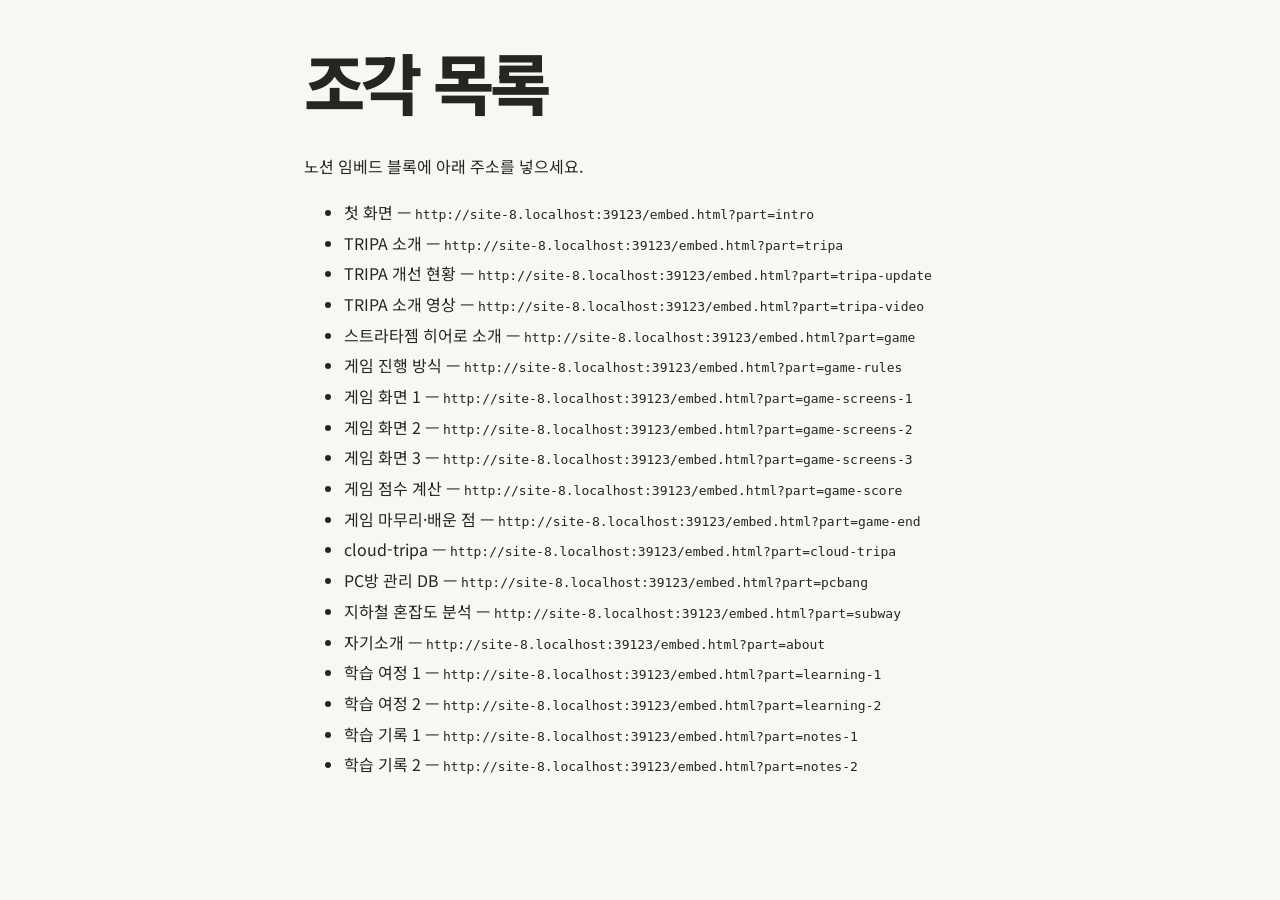
==== embed.html @ 51c3cb7c "노션 임베드용 포트폴리오 사본 Co-Authored-By: Claude Opus 5.5 <noreply@anthropic.com>" ====
<!doctype html>
<html lang="ko">
<head>
<meta charset="utf-8">
<meta name="viewport" content="width=device-width, initial-scale=1">
<meta name="robots" content="noindex">
<title>이수한 포트폴리오 · 조각 보기</title>
<link rel="stylesheet" href="style.css">
<style>
  body.embed { min-height: 0; }
  body.embed main > section.section,
  body.embed main > section.hero { padding-top: 28px; padding-bottom: 28px; }
  body.embed .about-section,
  body.embed .notes-section { padding: 28px 0; }
  body.embed .video-section { margin: 0; }
  body.embed .game-guide { margin: 0; padding: 0; border: 0; }
  body.embed .game-screens { margin-top: 0; padding-top: 0; }
  body.embed .embed-wrap { padding-top: 28px; padding-bottom: 28px; }
  .embed-more { display: block; max-width: 1200px; margin: 0 auto; padding: 0 36px 24px; text-align: right; font-size: 13px; color: inherit; opacity: .7; }
  .embed-error { padding: 40px 24px; font-family: sans-serif; }
  .embed-list { max-width: 720px; margin: 40px auto; padding: 0 24px; font-family: 'Noto Sans KR', sans-serif; line-height: 1.9; }
  .embed-list code { font-size: 13px; }
</style>
</head>
<body class="embed">
<main id="main"></main>
<script>
(() => {
  // 원본(공개) 사이트 주소. 조각 안의 '#' 링크는 이 주소의 해당 위치를 새 창으로 연다.
  const FULL_SITE = 'https://suhan-dev-notebook.llsshh1510.chatgpt.site/';

  // 조각 정의: 각 항목은 [선택자, 시작 순번, 끝 순번(포함)] 목록. 순번을 비우면 일치하는 것 전부.
  const PARTS = {
    'intro':          { label: '첫 화면', pick: [['section.hero']] },
    'tripa':          { label: 'TRIPA 소개', pick: [['#projects > .section-heading'], ['article.featured']] },
    'tripa-update':   { label: 'TRIPA 개선 현황', pick: [['#tripa-update']] },
    'tripa-video':    { label: 'TRIPA 소개 영상', pick: [['#tripa-video']] },
    'game':           { label: '스트라타젬 히어로 소개', pick: [['.project-card', 0, 0]] },
    'game-rules':     { label: '게임 진행 방식', pick: [['#game-guide > .section-heading'], ['#game-guide > .game-guide-grid:not(.game-ending)']] },
    'game-screens-1': { label: '게임 화면 1', pick: [['.game-screens > .section-heading'], ['.game-screen-list > .game-screen', 0, 1]] },
    'game-screens-2': { label: '게임 화면 2', pick: [['.game-screen-list > .game-screen', 2, 3]] },
    'game-screens-3': { label: '게임 화면 3', pick: [['.game-screen-list > .game-screen', 4, 4]] },
    'game-score':     { label: '게임 점수 계산', pick: [['#game-guide > .game-scoring']] },
    'game-end':       { label: '게임 마무리·배운 점', pick: [['#game-guide > .game-ending'], ['#game-guide > .game-source-note']] },
    'cloud-tripa':    { label: 'cloud-tripa', pick: [['#cloud-tripa']] },
    'pcbang':         { label: 'PC방 관리 DB', pick: [['.project-card', 1, 1]] },
    'subway':         { label: '지하철 혼잡도 분석', pick: [['article.data-project']] },
    'about':          { label: '자기소개', pick: [['#about']] },
    'learning-1':     { label: '학습 여정 1', pick: [['#learning > .section-heading'], ['#learning .timeline > article', 0, 2]] },
    'learning-2':     { label: '학습 여정 2', pick: [['#learning .timeline > article', 3, 99]] },
    'notes-1':        { label: '학습 기록 1', pick: [['#notes .section-heading'], ['#notes .notes-grid > *', 0, 'half']] },
    'notes-2':        { label: '학습 기록 2', pick: [['#notes .notes-grid > *', 'half+1', 99], ['#notes .notes-hint']] },
  };

  const main = document.getElementById('main');
  const part = new URLSearchParams(location.search).get('part');

  if (!part || !PARTS[part]) {
    const base = location.href.split('?')[0];
    main.innerHTML = '<div class="embed-list"><h1>조각 목록</h1><p>노션 임베드 블록에 아래 주소를 넣으세요.</p><ul>' +
      Object.entries(PARTS).map(([k, v]) => `<li><a href="?part=${k}">${v.label}</a> — <code>${base}?part=${k}</code></li>`).join('') +
      '</ul></div>';
    return;
  }

  const resolve = (v, total) => {
    if (v === undefined) return undefined;
    if (v === 'half') return Math.ceil(total / 2) - 1;
    if (v === 'half+1') return Math.ceil(total / 2);
    return v;
  };

  fetch('index.html').then(r => r.text()).then(html => {
    const doc = new DOMParser().parseFromString(html, 'text/html');
    const src = doc.querySelector('main');
    const keep = new Set();
    for (const [sel, from, to] of PARTS[part].pick) {
      const all = [...src.querySelectorAll(sel)];
      const a = resolve(from, all.length) ?? 0;
      const b = resolve(to, all.length) ?? all.length - 1;
      all.slice(a, b + 1).forEach(el => keep.add(el));
    }
    if (!keep.size) throw new Error('조각을 찾지 못했습니다.');

    // 남길 요소, 그 조상, 그 자손만 두고 나머지는 지운다. 조상의 클래스가 남아 원본 스타일이 그대로 적용된다.
    const isKept = el => [...keep].some(k => k === el || k.contains(el) || el.contains(k));
    const prune = el => {
      for (const child of [...el.children]) {
        if (!isKept(child)) child.remove();
        else if (![...keep].some(k => k === child || k.contains(child))) prune(child);
      }
    };
    prune(src);

    main.innerHTML = src.innerHTML;
    // 원본 섹션 위아래 여백이 큰 경우를 대비해 조상 섹션 여백만 줄인다(.embed CSS).
    main.querySelectorAll('a[href^="#"]').forEach(a => {
      a.href = FULL_SITE + a.getAttribute('href');
      a.target = '_blank';
      a.rel = 'noopener';
    });
    main.querySelectorAll('a[href]:not([href^="http"])').forEach(a => { a.target = '_blank'; });

    const more = document.createElement('a');
    more.className = 'embed-more';
    more.href = FULL_SITE;
    more.target = '_blank';
    more.rel = 'noopener';
    more.textContent = '전체 포트폴리오 보기 ↗';
    document.body.appendChild(more);

    if (main.querySelector('#tripa-player')) {
      const s = document.createElement('script');
      s.src = 'video.js';
      document.body.appendChild(s);
    }
  }).catch(err => {
    main.innerHTML = `<p class="embed-error">불러오지 못했습니다: ${err.message}</p>`;
  });
})();
</script>
</body>
</html>
---- style.css ----
@import url('https://fonts.googleapis.com/css2?family=IBM+Plex+Mono:wght@400;500;600&family=Noto+Sans+KR:wght@400;500;600;700;800;900&display=swap');
:root{--paper:#f8f8f3;--ink:#242622;--muted:#676c64;--line:#dcded5;--accent:#555acb;--mono:'IBM Plex Mono',monospace}*{box-sizing:border-box}html{scroll-behavior:smooth;scroll-padding-top:85px}body{margin:0;background:var(--paper);color:var(--ink);font-family:'Noto Sans KR',sans-serif;word-break:keep-all}a{color:inherit;text-decoration:none}button,a,summary{-webkit-tap-highlight-color:transparent}a:focus-visible,summary:focus-visible{outline:3px solid var(--accent);outline-offset:6px}.wrap{max-width:1200px;margin:auto;padding-left:36px;padding-right:36px}header{height:88px;display:flex;align-items:center;justify-content:space-between;gap:28px;max-width:1360px;margin:auto;padding:0 48px;border-bottom:1px solid var(--line)}.brand{font-family:var(--mono);font-size:25px;font-weight:600;letter-spacing:-1.5px}.brand span{color:var(--accent)}nav{display:flex;gap:32px;font-size:13px;font-weight:500}nav a:hover,.text-link:hover{color:var(--accent)}.header-note{font:10px var(--mono);letter-spacing:1px;color:var(--muted)}.hero{display:grid;grid-template-columns:1fr 1fr;gap:40px;align-items:center;padding-top:84px;padding-bottom:86px}.eyebrow{font:11px var(--mono);letter-spacing:1.3px;color:var(--muted);margin:0 0 24px}.hero .eyebrow{font-family:inherit;letter-spacing:1px}.dot{display:inline-block;width:7px;height:7px;background:#849865;border-radius:50%;margin-right:9px;box-shadow:0 0 0 4px #84986515}h1{font-size:clamp(52px,5.2vw,72px);line-height:1.24;letter-spacing:-4px;margin:0 0 28px;font-weight:800}h1>span{color:var(--accent)}.intro{font-size:15px;line-height:1.95;color:var(--muted);margin-bottom:32px}.intro strong{color:var(--ink);font-weight:600}.button{display:inline-flex;gap:40px;align-items:center;padding:16px 23px;background:var(--ink);color:white;font-size:13px;border-radius:4px}.button:hover{background:var(--accent)}.text-link{font-size:12px}.hero .text-link{margin-left:24px}.hero-art{height:460px;position:relative;background-image:radial-gradient(#c9cbbd 1px,transparent 1px);background-size:19px 19px;padding:48px 15px}.art-label{font:9px var(--mono);letter-spacing:2px;position:absolute;top:15px;left:15px;color:var(--muted)}.code-window{background:#282b2e;color:#e4e5e3;border-radius:9px;transform:rotate(-3deg);box-shadow:0 20px 40px #282b2e17;position:relative;max-width:440px}.window-bar{height:42px;border-bottom:1px solid #ffffff13;display:flex;align-items:center;gap:6px;padding:0 17px}.window-bar i{width:7px;height:7px;background:#767b7e;border-radius:50%}.window-bar i:first-child{background:#b79a8e}.window-bar i:nth-child(2){background:#b9ad78}.window-bar i:nth-child(3){background:#8b9e85}.window-bar span{font:10px var(--mono);margin:auto;color:#adb2b5}.code-body{padding:20px 12px;font:12px/2.1 var(--mono);white-space:pre}.code-body em{font-style:normal;color:#747c81;margin-right:24px}.code-body b{color:#bbadf0;font-weight:400}.comment{color:#8a9892;font-size:10px}.green{color:#b6c99b}.yellow{color:#dfcc9b}.window-bottom{display:flex;justify-content:space-between;padding:11px 18px;border-top:1px solid #ffffff13;font:9px var(--mono);color:#a3aaa6}.sticky{position:absolute;right:0;bottom:8px;background:#e8ebbf;padding:24px;transform:rotate(5deg);width:238px;box-shadow:5px 8px 15px #282b2e10}.sticky>span:first-child{font-size:10px;color:#697047}.sticky strong{display:block;font:600 17px var(--mono);margin:13px 0}.sticky p{font-size:12px;line-height:1.8;color:#5b6243;margin:0}.hand-arrow{position:absolute;right:18px;bottom:13px;font-size:30px}.art-footer{position:absolute;bottom:-19px;left:20px;font:8px var(--mono);letter-spacing:1.6px;color:#81877b}.skill-strip{border-block:1px solid var(--line)}.skill-strip>.wrap{display:flex;align-items:center;justify-content:space-between;gap:12px;padding-top:24px;padding-bottom:24px}.skill-strip span{font-size:10px;color:var(--muted)}.skill-strip strong{font:500 13px var(--mono)}.skill-strip b{color:#bbbfb3;font-weight:400}.section{padding-top:90px;padding-bottom:90px}.section-heading{display:flex;justify-content:space-between;gap:25px;align-items:end;margin-bottom:38px}.section-heading .eyebrow{margin-bottom:15px}h2{font-size:30px;line-height:1.5;letter-spacing:-1.2px;margin:0;font-weight:700}.section-heading>p{font-size:12px;line-height:1.9;color:var(--muted);margin:0}.featured{display:grid;grid-template-columns:1.08fr 1fr;border:1px solid var(--line);border-radius:8px;overflow:hidden;background:#fff}.project-visual{position:relative;overflow:hidden}.travel{background:#e7eadd;min-height:360px}.visual-label{position:absolute;top:22px;left:24px;font:9px var(--mono);letter-spacing:1.4px;z-index:1;color:#5d6550}.route{height:100%;min-height:350px;position:relative;background:repeating-linear-gradient(0deg,transparent,transparent 39px,#a4ad9317 40px),repeating-linear-gradient(90deg,transparent,transparent 39px,#a4ad9317 40px)}.route svg{width:100%;position:absolute;bottom:42px}.route-card{position:absolute;left:26%;top:22%;background:#fbfcf5;border:1px solid #d4dac5;box-shadow:0 10px 25px #69714b12;width:215px;transform:rotate(-6deg);padding:22px}.route-card>span{font:8px var(--mono);letter-spacing:1px;color:#76815a}.route-card strong{display:block;font-size:25px;letter-spacing:-1px;margin:20px 0;line-height:1.5}.route-card>div{border-top:1px solid #d4dac5;padding-top:13px;font-size:10px;color:#687351}.route-card i{margin:0 14px}.route-start,.route-end{position:absolute;font-size:10px;color:#707954}.route-start{bottom:77px;left:7%}.route-end{right:6%;top:27%}.visual-footer{position:absolute;bottom:20px;left:24px;font-size:10px;color:#707461}.project-copy{padding:42px}.project-copy .eyebrow,.card-copy .eyebrow{font-size:9px;margin-bottom:15px}h3{font-size:22px;letter-spacing:-.8px;margin:0 0 17px}.project-copy>p:not(.eyebrow),.card-copy>p:not(.eyebrow){font-size:13px;color:var(--muted);line-height:1.95}.tags{display:flex;gap:7px;flex-wrap:wrap;margin:23px 0}.tags span{border:1px solid var(--line);padding:5px 9px;border-radius:3px;font-size:10px;color:#62695e}details{border-top:1px solid var(--line);margin-top:24px;font-size:12px}summary{cursor:pointer;list-style:none;padding:18px 0 0;display:flex;justify-content:space-between;gap:15px}summary::-webkit-details-marker{display:none}summary>span{color:var(--muted)}details[open] summary>span{transform:rotate(45deg)}.detail{font-size:12px;line-height:1.9;padding-top:5px;color:var(--muted)}.detail a{color:var(--accent);text-decoration:underline;text-underline-offset:4px}.detail .small{font-size:10px}.project-grid{display:grid;grid-template-columns:1fr 1fr;gap:24px;margin-top:24px}.project-card{border:1px solid var(--line);border-radius:8px;overflow:hidden;background:#fff}.project-card .project-visual{height:230px}.game{background:#292d35;color:#f1f2e3}.game .visual-label{color:#a5adad}.arrows{font:54px var(--mono);letter-spacing:15px;text-align:center;padding-top:66px;color:#dee9b4}.game-caption{font:11px var(--mono);letter-spacing:2px;text-align:center;margin-top:16px}.game-caption span{color:#9ca490;font-size:8px;margin-left:12px}.pixel-line{width:170px;height:4px;margin:24px auto;background:repeating-linear-gradient(90deg,#b9c58a 0,#b9c58a 15px,transparent 15px,transparent 20px)}.database{background:#e9e7f2}.database .visual-label{color:#747089}.db-art{display:flex;align-items:center;justify-content:center;padding-top:64px}.db-table{width:125px;background:#faf9ff;border:1px solid #c8c5dc;border-radius:4px;font:9px var(--mono);box-shadow:0 5px 15px #6c628410}.db-table b,.db-table span{display:block;padding:7px 10px;border-bottom:1px solid #e2dfec}.db-table b{background:#dad6eb;font-size:8px}.db-table i{float:right;color:#8e83ac;font-size:7px;font-style:normal}.db-connector{font:10px var(--mono);color:#9489b2}.card-copy{padding:32px}.project-footnote{display:flex;gap:30px;align-items:center;border-bottom:1px solid var(--line);padding:24px 0 0}.project-footnote span{font:9px var(--mono);color:var(--accent);white-space:nowrap}.project-footnote p{font-size:12px;line-height:1.8;color:var(--muted)}.about-section{background:#eceee6;padding:70px 0}.about-grid{display:grid;grid-template-columns:1fr 1.15fr;gap:80px}.about-grid h2{font-size:32px}.about-grid>div>p:not(.eyebrow){font-size:14px;line-height:2;color:#61685c;margin-top:0}.about-principles{display:flex;justify-content:space-between;gap:12px;margin-top:32px;border-top:1px solid #d1d6c9;padding-top:22px}.about-principles span{font:10px var(--mono);color:#90987e}.about-principles b{font:500 11px 'Noto Sans KR',sans-serif;color:#4b5342;margin-left:8px}.timeline article{display:grid;grid-template-columns:65px 1fr 145px;gap:30px;border-top:1px solid var(--line);padding:30px 18px}.timeline article:last-child{border-bottom:1px solid var(--line)}.step{font:13px var(--mono);padding-top:5px;color:#939887}.timeline h3{font:500 19px var(--mono);letter-spacing:-.5px;margin-bottom:11px}.timeline p{font-size:13px;color:var(--muted);line-height:1.9;max-width:690px;margin:0}.status{font-size:10px;color:#757b6a;justify-self:end;padding-top:5px}.current{background:#eff0e6}.current .status{color:#535d38}.asof{font-size:10px;color:#81866f;display:block;margin-top:12px}.timeline .dot{margin-left:9px;width:6px;height:6px}.notes-section{background:#efeff5;padding:72px 0}.notes-grid{display:grid;grid-template-columns:repeat(3,1fr);gap:20px}.note{background:#fafafd;border:1px solid #dddde8;padding:26px;transition:transform .2s,border-color .2s;border-radius:4px}a.note:hover{transform:translateY(-5px);border-color:#a8a6cc}.note>span{font:9px var(--mono);color:#7c7b93;display:block}.note>span>b{float:right;font-size:16px;font-weight:400}.note h3{font-size:20px;line-height:1.6;margin:27px 0 16px;font-weight:600}.note p{font-size:11px;color:#7b7a88;line-height:1.8;margin:0}.notes-hint{font-size:10px;color:#858594;margin-top:20px}footer{display:flex;align-items:center;justify-content:space-between;gap:20px;padding-top:40px!important;padding-bottom:40px!important}footer .brand{font-size:21px}footer p{font-size:10px;color:var(--muted)}footer>a{font-size:11px}footer>span{font:9px var(--mono);color:#909587}.skip{position:fixed;top:-100px;left:10px;padding:15px;background:white;z-index:100}.skip:focus{top:10px}@media(min-width:1500px){.hero{padding-top:105px;padding-bottom:110px}}@media(max-width:950px){header{padding:0 28px}.header-note{display:none}.hero{gap:20px;padding-top:60px}.code-body{font-size:10px}.code-body em{margin-right:12px}.comment{font-size:8px}.sticky{width:210px}.hero .text-link{display:block;margin:18px 0}.project-copy{padding:30px}.about-grid{gap:35px}.skill-strip>.wrap{flex-wrap:wrap;justify-content:center;gap:16px}.skill-strip span{width:100%;text-align:center}.timeline article{grid-template-columns:35px 1fr 110px;gap:15px}.note{padding:20px}}@media(max-width:650px){.wrap{padding-left:23px;padding-right:23px}header{height:72px;padding:0 23px;gap:15px}.brand{font-size:22px}nav{gap:18px;font-size:11px}.hero{grid-template-columns:1fr;padding-top:45px;padding-bottom:45px;gap:30px}h1{font-size:58px;letter-spacing:-3px}.intro{font-size:13px}.hero .text-link{display:inline-block;margin-left:16px}.hero-art{height:390px;margin:5px 0 10px;padding-top:40px}.code-window{max-width:90%}.code-body{font-size:10px;padding:14px 10px}.code-body em{margin-right:18px}.comment{font-size:8px}.sticky{width:190px;padding:20px;bottom:0}.sticky strong{font-size:14px}.sticky p{font-size:10px}.art-footer{font-size:7px}.section{padding-top:58px;padding-bottom:58px}.section-heading{display:block;margin-bottom:28px}.section-heading>p{margin-top:17px}h2{font-size:25px}.featured,.project-grid{grid-template-columns:1fr}.travel{min-height:300px}.route{min-height:310px}.route-card{width:190px;left:25%;top:20%}.route-card strong{font-size:22px}.route-end{right:4%}.project-copy,.card-copy{padding:27px}.project-grid{gap:20px;margin-top:20px}.project-card .project-visual{height:210px}.arrows{font-size:44px;padding-top:62px}.db-art{padding-top:58px}.db-table{width:110px}.project-footnote{display:block;padding-top:23px}.project-footnote p{font-size:11px}.about-grid{grid-template-columns:1fr;gap:25px}.about-section{padding:50px 0}.about-grid h2{font-size:27px}.about-grid>div>p:not(.eyebrow){font-size:13px}.about-principles{gap:5px}.about-principles b{font-size:10px;margin-left:3px}.timeline article{grid-template-columns:26px 1fr;gap:15px;padding:25px 8px}.timeline h3{font-size:17px}.timeline p{font-size:12px}.status{grid-column:2;justify-self:start;padding-top:0}.notes-section{padding:50px 0}.notes-section .text-link{display:inline-block;margin-top:20px}.notes-grid{grid-template-columns:1fr}.note{padding:25px}.note h3{margin-top:20px}.note h3 br{display:none}footer{flex-wrap:wrap}footer>span{width:100%;margin-top:8px}.skill-strip strong{font-size:11px}.skill-strip b{display:none}}@media(prefers-reduced-motion:reduce){html{scroll-behavior:auto}*{transition:none!important}}
.project-video-link{display:inline-block;color:var(--accent);font-size:12px;line-height:1.8;text-decoration:underline;text-underline-offset:4px}.detail h4{font-size:13px;color:var(--ink);margin:22px 0 8px}.detail ul{padding-left:18px}.detail li{margin-bottom:8px}.video-section{margin:24px 0 34px;background:#edeef1;border:1px solid var(--line);border-radius:8px;padding:30px}.video-heading{display:flex;justify-content:space-between;gap:20px;align-items:end;margin-bottom:20px}.video-heading .eyebrow{font-size:10px;margin-bottom:12px}.video-heading h3{font-size:20px;margin:0}.video-heading>span{font:11px var(--mono);color:var(--muted);white-space:nowrap}.video-section video{display:block;width:100%;aspect-ratio:16/9;background:#16191d;border-radius:5px}.video-controls{display:flex;align-items:center;gap:14px;flex-wrap:wrap;margin-top:18px;font-size:12px}.video-controls select{font:12px var(--mono);padding:10px 32px 10px 12px;border:1px solid #c5c8ce;background:white;border-radius:4px;max-width:100%}.video-controls a{margin-left:auto;color:var(--accent);text-decoration:underline;text-underline-offset:4px}#video-status,.video-description{font-size:11px;line-height:1.8;color:var(--muted);margin:12px 0 0}.data-project{display:grid;grid-template-columns:1fr 1fr;gap:30px;margin-top:24px;border:1px solid var(--line);border-radius:8px;background:white;padding:32px}.data-project .eyebrow{font-size:10px}.data-copy>p:not(.eyebrow){font-size:13px;line-height:1.95;color:var(--muted)}.data-project figure{margin:0;align-self:center}.data-project img{width:100%;height:auto;display:block;border:1px solid var(--line);border-radius:4px}.data-project figcaption{font-size:10px;color:var(--muted);line-height:1.9;margin-top:12px}.data-project figcaption a{color:var(--accent)}@media(max-width:650px){.video-section{padding:20px}.video-heading{display:block}.video-heading h3{font-size:18px;margin-bottom:10px}.video-controls a{margin:0;width:100%}.data-project{grid-template-columns:1fr;padding:24px;gap:22px}.data-project figure{grid-row:1}}

.game-guide{margin:52px 0;padding:36px 0;border-top:1px solid var(--line,#d9d7cf);border-bottom:1px solid var(--line,#d9d7cf);scroll-margin-top:90px}.game-guide h3{font-size:30px;line-height:1.4;margin:8px 0}.game-guide h4{font-size:19px;margin:0 0 18px}.game-guide p,.game-guide li{font-size:15px;line-height:1.9}.game-guide-grid{display:grid;grid-template-columns:1fr 1fr;gap:44px}.game-steps{padding-left:23px}.game-steps li{padding:0 0 12px 6px}.game-steps p{margin:5px 0}.game-ui-example{margin:0;background:#111;color:white;padding:24px;border-radius:12px}.game-ui-top{display:flex;justify-content:space-between;font-size:18px;line-height:1.4}.game-ui-top span:last-child{color:#f3e250;text-align:right}.game-ui-arrows{text-align:center;font:700 clamp(30px,5vw,48px) monospace;letter-spacing:8px;padding:44px 0}.game-ui-arrows span{color:#69d58b}.game-ui-time{text-align:center;color:#f3e250;font:22px monospace}.game-ui-bar{height:9px;background:#555;margin:14px 0}.game-ui-bar i{display:block;height:100%;width:64%;background:#f3e250}.game-ui-example figcaption{font-size:11px;color:#bbb;margin-top:18px}.game-ui-notes{padding-left:20px}.game-ui-notes li{margin:8px 0}.game-scoring{margin-top:32px}.score-table-wrap{overflow-x:auto}.score-table{border-collapse:collapse;width:100%;font-size:14px;line-height:1.8}.score-table th,.score-table td{text-align:left;vertical-align:top;padding:14px 16px;border-bottom:1px solid #d9d7cf}.score-table thead{background:#e9eade}.score-table tbody th{white-space:nowrap}.score-table small{color:#666}.score-example{background:#f0f1e7;border-left:3px solid #687444;padding:22px 24px;margin:24px 0}.score-example p:last-child{margin-bottom:0}.score-equation{font-size:clamp(18px,3vw,26px)!important;font-variant-numeric:tabular-nums}.game-ending{margin-top:34px}.game-source-note{font-size:12px!important;color:#6a6b62;margin:24px 0 0}.game-guide .small{font-size:13px}@media(max-width:700px){.game-guide-grid{grid-template-columns:1fr;gap:24px}.game-guide h3{font-size:25px}.game-guide{margin:32px 0}.score-table th,.score-table td{padding:10px 8px}.score-table{font-size:12px}.game-ui-arrows{font-size:36px}.game-guide .section-heading{display:block}}

.game-recording{margin:0;background:#111;border-radius:12px;overflow:hidden}.game-recording img,.game-screen img{display:block;width:100%;height:auto;aspect-ratio:16/9;object-fit:contain;background:#000}.game-recording figcaption{padding:12px 16px;font-size:12px;color:#ddd;line-height:1.7}.game-screens{margin:44px 0}.game-screen-list{display:grid;gap:28px}.game-screen{display:grid;grid-template-columns:minmax(0,1.2fr) minmax(0,1fr);align-items:center;gap:30px;padding:24px;border:1px solid #d9d7cf;border-radius:14px}.game-screen figure{margin:0;min-width:0}.game-screen img{border-radius:8px}.game-screen figcaption{font-size:12px;color:#6a6b62;margin-top:10px}.game-screen h4{font-size:23px;margin:6px 0 10px}.game-screen .eyebrow{font-size:11px}.game-screen p:last-child{margin-bottom:0}@media(max-width:700px){.game-screen{grid-template-columns:1fr;padding:16px;gap:16px}.game-screen h4{font-size:21px}}
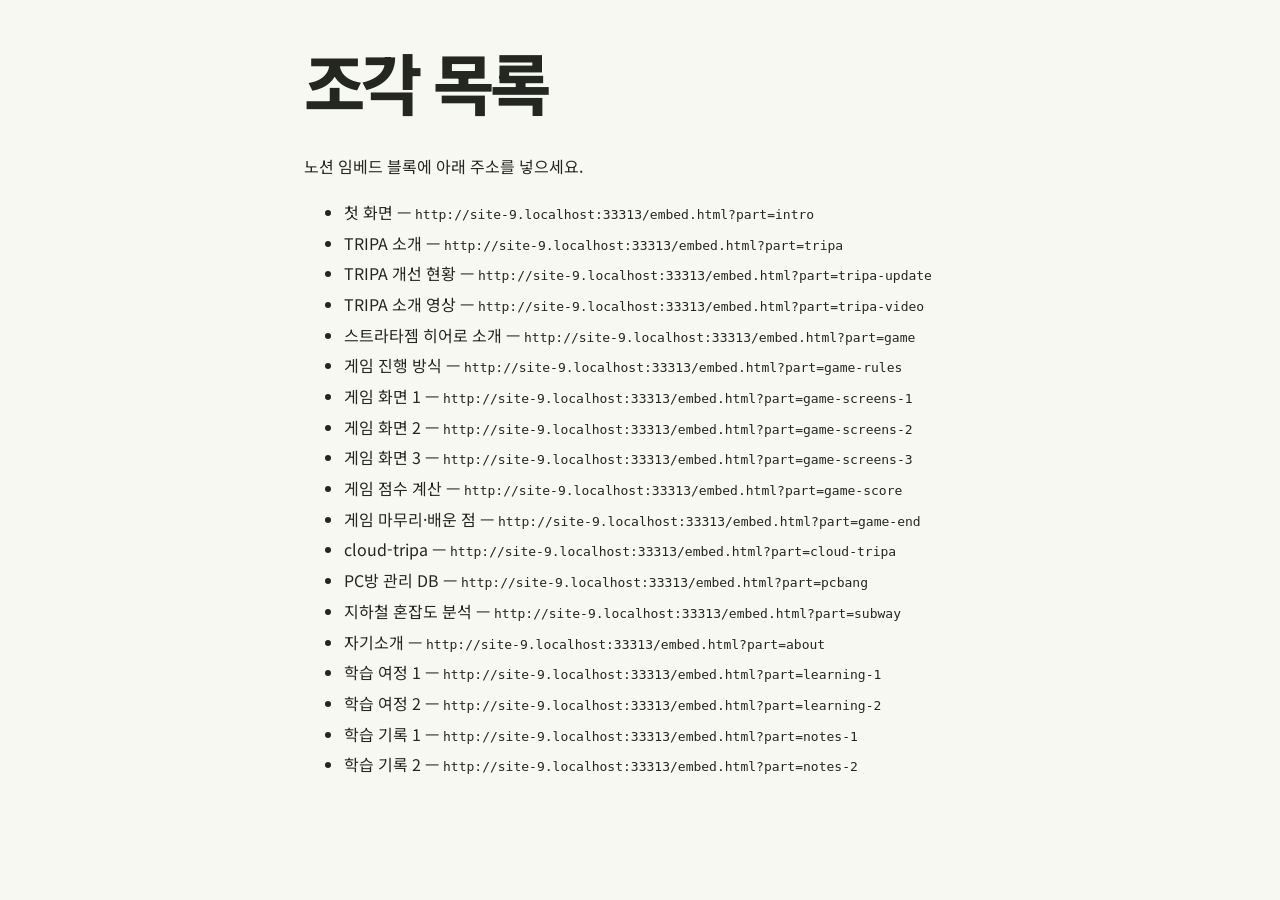
==== commit 86e05feb: "노션 칸 높이(약 930px)에 맞게 긴 조각은 자동으로 줄여 보이기 Co-Authored-By: Claude Opus 5.5 <noreply@anthropic.com>" ====
--- a/embed.html
+++ b/embed.html
@@ -109,6 +109,28 @@
     more.textContent = '전체 포트폴리오 보기 ↗';
     document.body.appendChild(more);
 
+    // 노션 임베드 칸은 약 930px까지만 늘어난다. 내용이 칸보다 길면 칸 안에 맞게 살짝 줄인다(최소 75%).
+    const MIN_ZOOM = 0.75;
+    let fitting = false;
+    const fit = () => {
+      if (fitting) return;
+      fitting = true;
+      document.body.style.zoom = '1';
+      let z = 1;
+      for (let i = 0; i < 6; i++) {
+        const h = document.documentElement.scrollHeight * z;
+        if (h <= innerHeight + 1) break;
+        z = Math.max(MIN_ZOOM, z * innerHeight / h);
+        document.body.style.zoom = String(z);
+        if (z === MIN_ZOOM) break;
+      }
+      fitting = false;
+    };
+    window.addEventListener('resize', fit);
+    main.querySelectorAll('img').forEach(img => { img.loading = 'eager'; img.addEventListener('load', fit); });
+    requestAnimationFrame(fit);
+    if (document.fonts) document.fonts.ready.then(fit);
+
     if (main.querySelector('#tripa-player')) {
       const s = document.createElement('script');
       s.src = 'video.js';
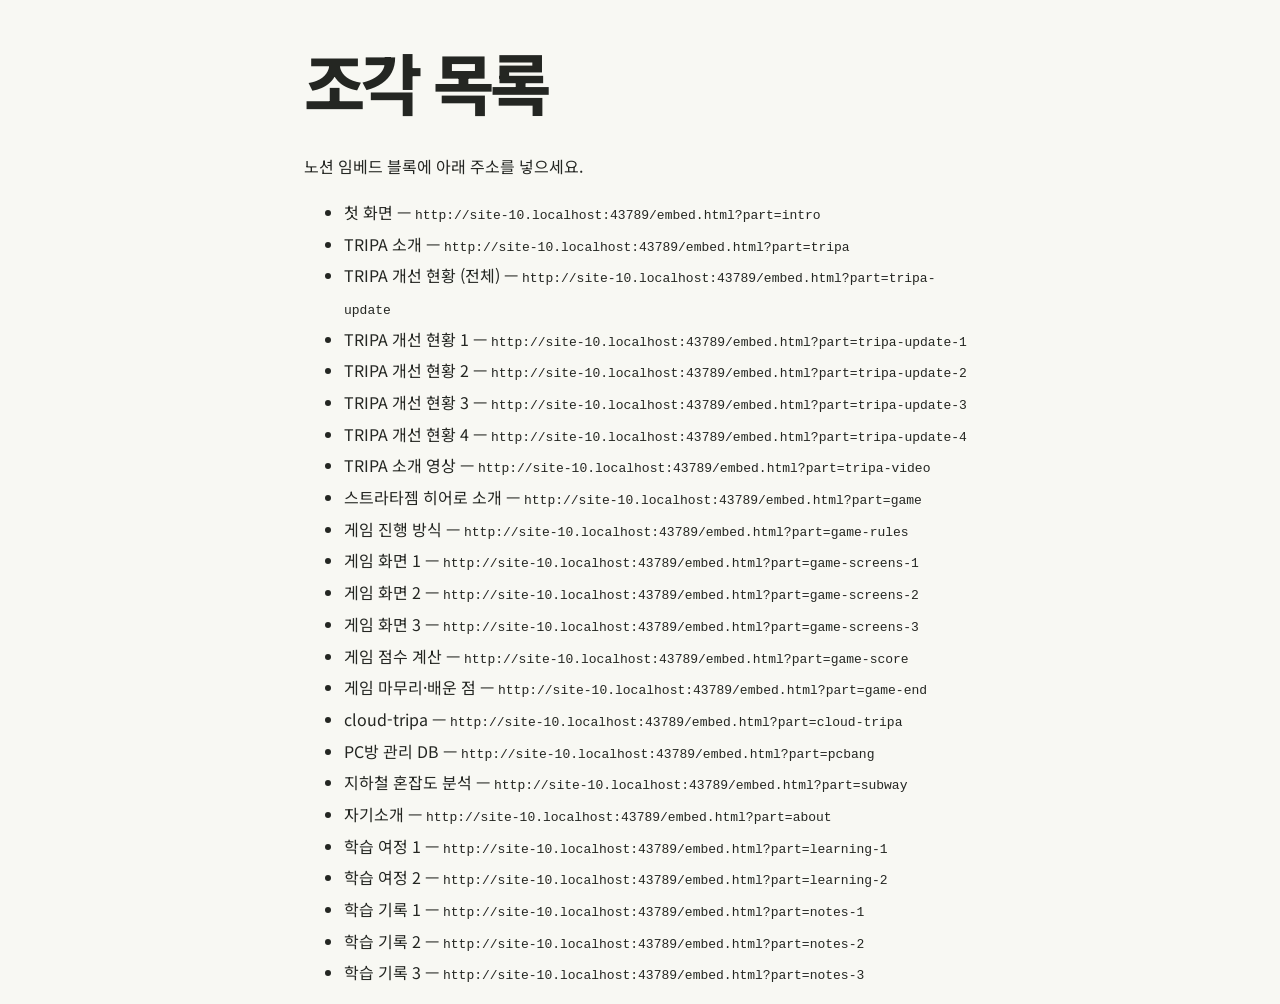
==== commit 49bdbb69: "포트폴리오 사본: 2026.11.18 전체 갱신 반영, 개선 현황 4조각·학습 기록 3조각 Co-Authored-By: Claude Opus 5.5 <noreply@anthropi" ====
--- a/embed.html
+++ b/embed.html
@@ -15,6 +15,8 @@
   body.embed .video-section { margin: 0; }
   body.embed .game-guide { margin: 0; padding: 0; border: 0; }
   body.embed .game-screens { margin-top: 0; padding-top: 0; }
+  body.embed .game-guide-grid:has(> div:only-child) { grid-template-columns: 1fr; }
+  body.embed #tripa-update .game-guide-grid + .game-guide-grid { margin-top: 0; padding-top: 0; border-top: 0; }
   body.embed .embed-wrap { padding-top: 28px; padding-bottom: 28px; }
   .embed-more { display: block; max-width: 1200px; margin: 0 auto; padding: 0 36px 24px; text-align: right; font-size: 13px; color: inherit; opacity: .7; }
   .embed-error { padding: 40px 24px; font-family: sans-serif; }
@@ -33,7 +35,11 @@
   const PARTS = {
     'intro':          { label: '첫 화면', pick: [['section.hero']] },
     'tripa':          { label: 'TRIPA 소개', pick: [['#projects > .section-heading'], ['article.featured']] },
-    'tripa-update':   { label: 'TRIPA 개선 현황', pick: [['#tripa-update']] },
+    'tripa-update':   { label: 'TRIPA 개선 현황 (전체)', pick: [['#tripa-update']] },
+    'tripa-update-1': { label: 'TRIPA 개선 현황 1', pick: [['#tripa-update > p:not(.small)'], ['#tripa-update > h3'], ['#tripa-update > .game-guide-grid > div', 0, 0]] },
+    'tripa-update-2': { label: 'TRIPA 개선 현황 2', pick: [['#tripa-update > .game-guide-grid > div', 1, 1]] },
+    'tripa-update-3': { label: 'TRIPA 개선 현황 3', pick: [['#tripa-update > .game-guide-grid > div', 2, 2]] },
+    'tripa-update-4': { label: 'TRIPA 개선 현황 4', pick: [['#tripa-update > .game-guide-grid > div', 3, 99], ['#tripa-update > p.small']] },
     'tripa-video':    { label: 'TRIPA 소개 영상', pick: [['#tripa-video']] },
     'game':           { label: '스트라타젬 히어로 소개', pick: [['.project-card', 0, 0]] },
     'game-rules':     { label: '게임 진행 방식', pick: [['#game-guide > .section-heading'], ['#game-guide > .game-guide-grid:not(.game-ending)']] },
@@ -48,8 +54,9 @@
     'about':          { label: '자기소개', pick: [['#about']] },
     'learning-1':     { label: '학습 여정 1', pick: [['#learning > .section-heading'], ['#learning .timeline > article', 0, 2]] },
     'learning-2':     { label: '학습 여정 2', pick: [['#learning .timeline > article', 3, 99]] },
-    'notes-1':        { label: '학습 기록 1', pick: [['#notes .section-heading'], ['#notes .notes-grid > *', 0, 'half']] },
-    'notes-2':        { label: '학습 기록 2', pick: [['#notes .notes-grid > *', 'half+1', 99], ['#notes .notes-hint']] },
+    'notes-1':        { label: '학습 기록 1', pick: [['#notes .section-heading'], ['#notes .notes-grid > *', 0, 5]] },
+    'notes-2':        { label: '학습 기록 2', pick: [['#notes .notes-grid > *', 6, 11]] },
+    'notes-3':        { label: '학습 기록 3', pick: [['#notes .notes-grid > *', 12, 99], ['#notes .notes-hint']] },
   };
 
   const main = document.getElementById('main');
--- a/style.css
+++ b/style.css
@@ -5,3 +5,5 @@
 .game-guide{margin:52px 0;padding:36px 0;border-top:1px solid var(--line,#d9d7cf);border-bottom:1px solid var(--line,#d9d7cf);scroll-margin-top:90px}.game-guide h3{font-size:30px;line-height:1.4;margin:8px 0}.game-guide h4{font-size:19px;margin:0 0 18px}.game-guide p,.game-guide li{font-size:15px;line-height:1.9}.game-guide-grid{display:grid;grid-template-columns:1fr 1fr;gap:44px}.game-steps{padding-left:23px}.game-steps li{padding:0 0 12px 6px}.game-steps p{margin:5px 0}.game-ui-example{margin:0;background:#111;color:white;padding:24px;border-radius:12px}.game-ui-top{display:flex;justify-content:space-between;font-size:18px;line-height:1.4}.game-ui-top span:last-child{color:#f3e250;text-align:right}.game-ui-arrows{text-align:center;font:700 clamp(30px,5vw,48px) monospace;letter-spacing:8px;padding:44px 0}.game-ui-arrows span{color:#69d58b}.game-ui-time{text-align:center;color:#f3e250;font:22px monospace}.game-ui-bar{height:9px;background:#555;margin:14px 0}.game-ui-bar i{display:block;height:100%;width:64%;background:#f3e250}.game-ui-example figcaption{font-size:11px;color:#bbb;margin-top:18px}.game-ui-notes{padding-left:20px}.game-ui-notes li{margin:8px 0}.game-scoring{margin-top:32px}.score-table-wrap{overflow-x:auto}.score-table{border-collapse:collapse;width:100%;font-size:14px;line-height:1.8}.score-table th,.score-table td{text-align:left;vertical-align:top;padding:14px 16px;border-bottom:1px solid #d9d7cf}.score-table thead{background:#e9eade}.score-table tbody th{white-space:nowrap}.score-table small{color:#666}.score-example{background:#f0f1e7;border-left:3px solid #687444;padding:22px 24px;margin:24px 0}.score-example p:last-child{margin-bottom:0}.score-equation{font-size:clamp(18px,3vw,26px)!important;font-variant-numeric:tabular-nums}.game-ending{margin-top:34px}.game-source-note{font-size:12px!important;color:#6a6b62;margin:24px 0 0}.game-guide .small{font-size:13px}@media(max-width:700px){.game-guide-grid{grid-template-columns:1fr;gap:24px}.game-guide h3{font-size:25px}.game-guide{margin:32px 0}.score-table th,.score-table td{padding:10px 8px}.score-table{font-size:12px}.game-ui-arrows{font-size:36px}.game-guide .section-heading{display:block}}
 
 .game-recording{margin:0;background:#111;border-radius:12px;overflow:hidden}.game-recording img,.game-screen img{display:block;width:100%;height:auto;aspect-ratio:16/9;object-fit:contain;background:#000}.game-recording figcaption{padding:12px 16px;font-size:12px;color:#ddd;line-height:1.7}.game-screens{margin:44px 0}.game-screen-list{display:grid;gap:28px}.game-screen{display:grid;grid-template-columns:minmax(0,1.2fr) minmax(0,1fr);align-items:center;gap:30px;padding:24px;border:1px solid #d9d7cf;border-radius:14px}.game-screen figure{margin:0;min-width:0}.game-screen img{border-radius:8px}.game-screen figcaption{font-size:12px;color:#6a6b62;margin-top:10px}.game-screen h4{font-size:23px;margin:6px 0 10px}.game-screen .eyebrow{font-size:11px}.game-screen p:last-child{margin-bottom:0}@media(max-width:700px){.game-screen{grid-template-columns:1fr;padding:16px;gap:16px}.game-screen h4{font-size:21px}}
+.own{display:inline-block;margin-left:4px;padding:1px 7px;border-radius:999px;background:#e3ead9;color:#3f5b2c;font-size:11px;font-weight:700;letter-spacing:0;vertical-align:1px;white-space:nowrap}
+#tripa-update .game-guide-grid+.game-guide-grid{margin-top:26px;padding-top:22px;border-top:1px solid var(--line,#d9d7cf)}
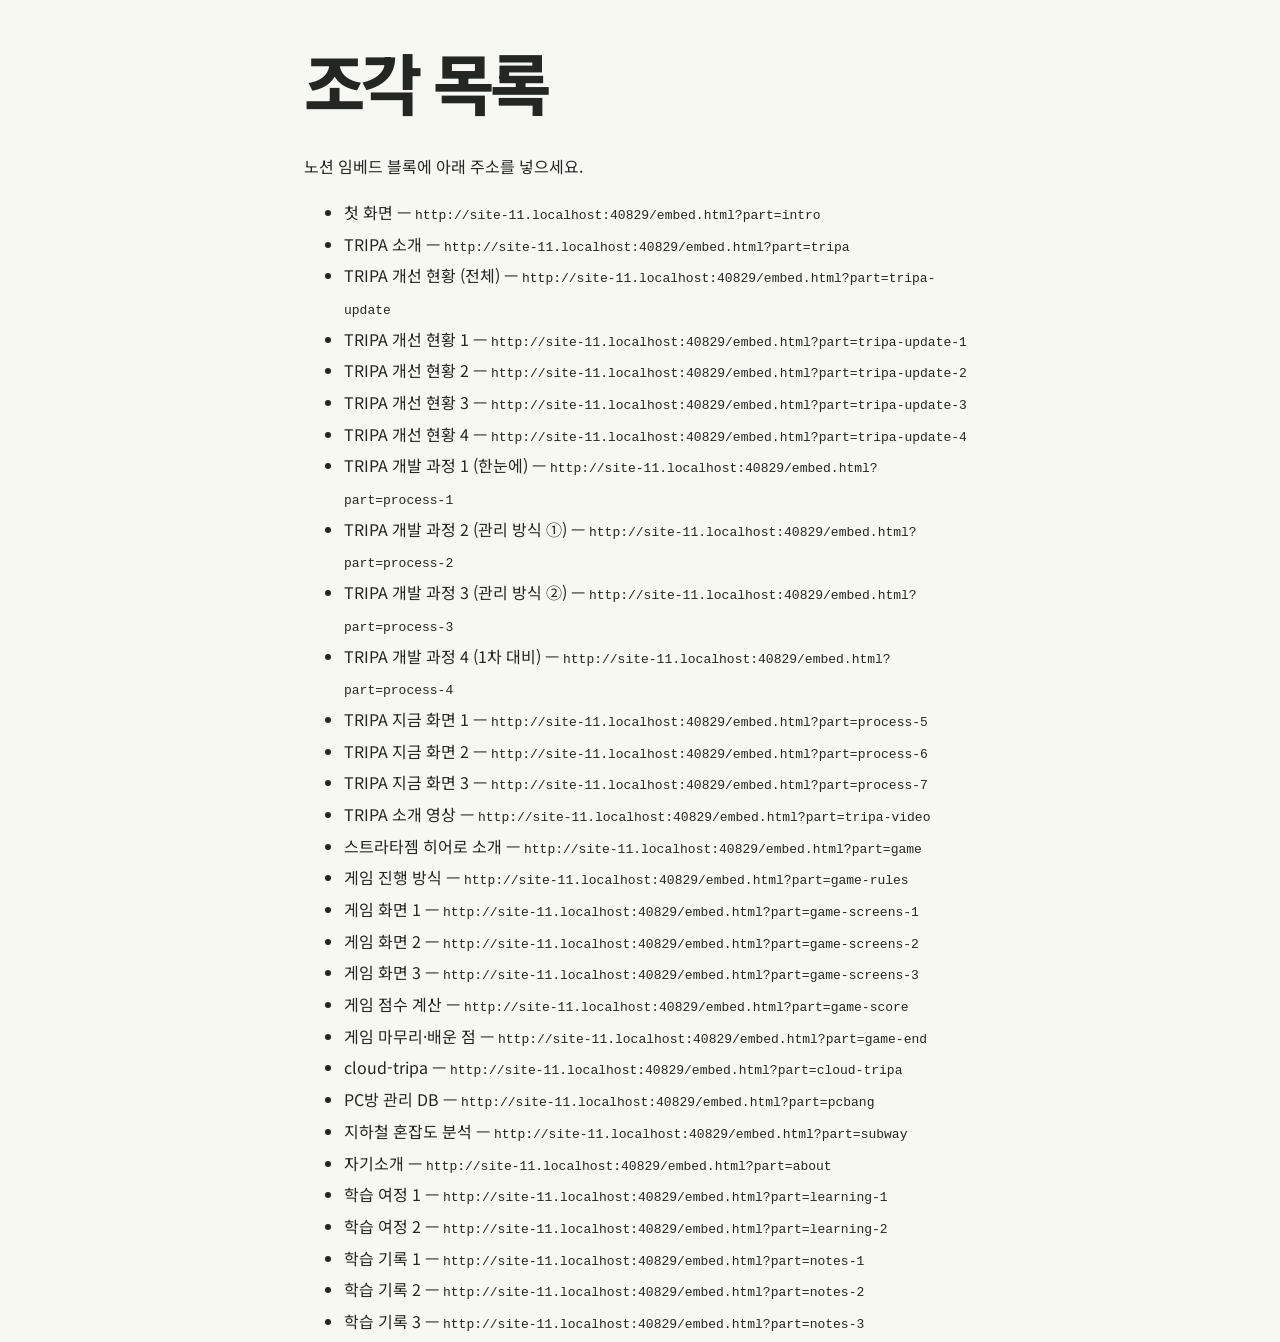
==== commit b0b761c5: "포트폴리오 사본: TRIPA 개발 과정 섹션 반영, 조각 process-1~7 추가 Co-Authored-By: Claude Opus 5.5 <noreply@anthropic.co" ====
--- a/embed.html
+++ b/embed.html
@@ -40,6 +40,13 @@
     'tripa-update-2': { label: 'TRIPA 개선 현황 2', pick: [['#tripa-update > .game-guide-grid > div', 1, 1]] },
     'tripa-update-3': { label: 'TRIPA 개선 현황 3', pick: [['#tripa-update > .game-guide-grid > div', 2, 2]] },
     'tripa-update-4': { label: 'TRIPA 개선 현황 4', pick: [['#tripa-update > .game-guide-grid > div', 3, 99], ['#tripa-update > p.small']] },
+    'process-1':      { label: 'TRIPA 개발 과정 1 (한눈에)', pick: [['#tripa-process > .eyebrow'], ['#tripa-process > h3'], ['#tripa-process > p:not(.small)'], ['#tripa-process > .proc-stats']] },
+    'process-2':      { label: 'TRIPA 개발 과정 2 (관리 방식 ①)', pick: [['#tripa-process > .proc-title', 0, 0], ['#tripa-process .proc-manage > div', 0, 0]] },
+    'process-3':      { label: 'TRIPA 개발 과정 3 (관리 방식 ②)', pick: [['#tripa-process .proc-manage > div', 1, 1]] },
+    'process-4':      { label: 'TRIPA 개발 과정 4 (1차 대비)', pick: [['#tripa-process > .proc-title', 1, 1], ['#tripa-process > .proc-compare']] },
+    'process-5':      { label: 'TRIPA 지금 화면 1', pick: [['#tripa-process > .proc-title', 2, 2], ['#tripa-process .shot', 0, 3]] },
+    'process-6':      { label: 'TRIPA 지금 화면 2', pick: [['#tripa-process .shot', 4, 7]] },
+    'process-7':      { label: 'TRIPA 지금 화면 3', pick: [['#tripa-process .shot', 8, 99], ['#tripa-process > p.small']] },
     'tripa-video':    { label: 'TRIPA 소개 영상', pick: [['#tripa-video']] },
     'game':           { label: '스트라타젬 히어로 소개', pick: [['.project-card', 0, 0]] },
     'game-rules':     { label: '게임 진행 방식', pick: [['#game-guide > .section-heading'], ['#game-guide > .game-guide-grid:not(.game-ending)']] },
--- a/style.css
+++ b/style.css
@@ -7,3 +7,5 @@
 .game-recording{margin:0;background:#111;border-radius:12px;overflow:hidden}.game-recording img,.game-screen img{display:block;width:100%;height:auto;aspect-ratio:16/9;object-fit:contain;background:#000}.game-recording figcaption{padding:12px 16px;font-size:12px;color:#ddd;line-height:1.7}.game-screens{margin:44px 0}.game-screen-list{display:grid;gap:28px}.game-screen{display:grid;grid-template-columns:minmax(0,1.2fr) minmax(0,1fr);align-items:center;gap:30px;padding:24px;border:1px solid #d9d7cf;border-radius:14px}.game-screen figure{margin:0;min-width:0}.game-screen img{border-radius:8px}.game-screen figcaption{font-size:12px;color:#6a6b62;margin-top:10px}.game-screen h4{font-size:23px;margin:6px 0 10px}.game-screen .eyebrow{font-size:11px}.game-screen p:last-child{margin-bottom:0}@media(max-width:700px){.game-screen{grid-template-columns:1fr;padding:16px;gap:16px}.game-screen h4{font-size:21px}}
 .own{display:inline-block;margin-left:4px;padding:1px 7px;border-radius:999px;background:#e3ead9;color:#3f5b2c;font-size:11px;font-weight:700;letter-spacing:0;vertical-align:1px;white-space:nowrap}
 #tripa-update .game-guide-grid+.game-guide-grid{margin-top:26px;padding-top:22px;border-top:1px solid var(--line,#d9d7cf)}
+
+#tripa-process .proc-title{margin:34px 0 14px;font-size:19px}.proc-stats{display:grid;grid-template-columns:repeat(6,minmax(0,1fr));gap:10px;margin:22px 0 6px}.proc-stats div{background:#fff;border:1px solid var(--line);border-radius:10px;padding:14px 12px}.proc-stats b{display:block;font-size:22px;letter-spacing:-.02em;color:var(--accent)}.proc-stats span{display:block;font-size:12px;color:var(--muted);margin-top:4px}.proc-compare td,.proc-compare th{font-size:13.5px}.shot-grid{display:grid;grid-template-columns:repeat(2,minmax(0,1fr));gap:18px}.shot{margin:0;background:#fff;border:1px solid var(--line);border-radius:12px;overflow:hidden}.shot img{display:block;width:100%;height:auto;aspect-ratio:8/5;object-fit:cover;border-bottom:1px solid var(--line)}.shot figcaption{padding:14px 16px 16px}.shot h4{margin:8px 0 6px;font-size:17px}.shot p{margin:0 0 6px;font-size:14px;line-height:1.7}.shot p.small{color:var(--muted);font-size:12.5px;margin:0}.who{display:inline-block;padding:2px 9px;border-radius:999px;font-size:11px;font-weight:700}.who.mine{background:#e3ead9;color:#3f5b2c}.who.team{background:#e4e5f6;color:#3e4296}.who.mate{background:#efe9df;color:#7a5a2a}@media (max-width:900px){.proc-stats{grid-template-columns:repeat(3,minmax(0,1fr))}}@media (max-width:640px){.proc-stats{grid-template-columns:repeat(2,minmax(0,1fr))}.shot-grid{grid-template-columns:1fr}}
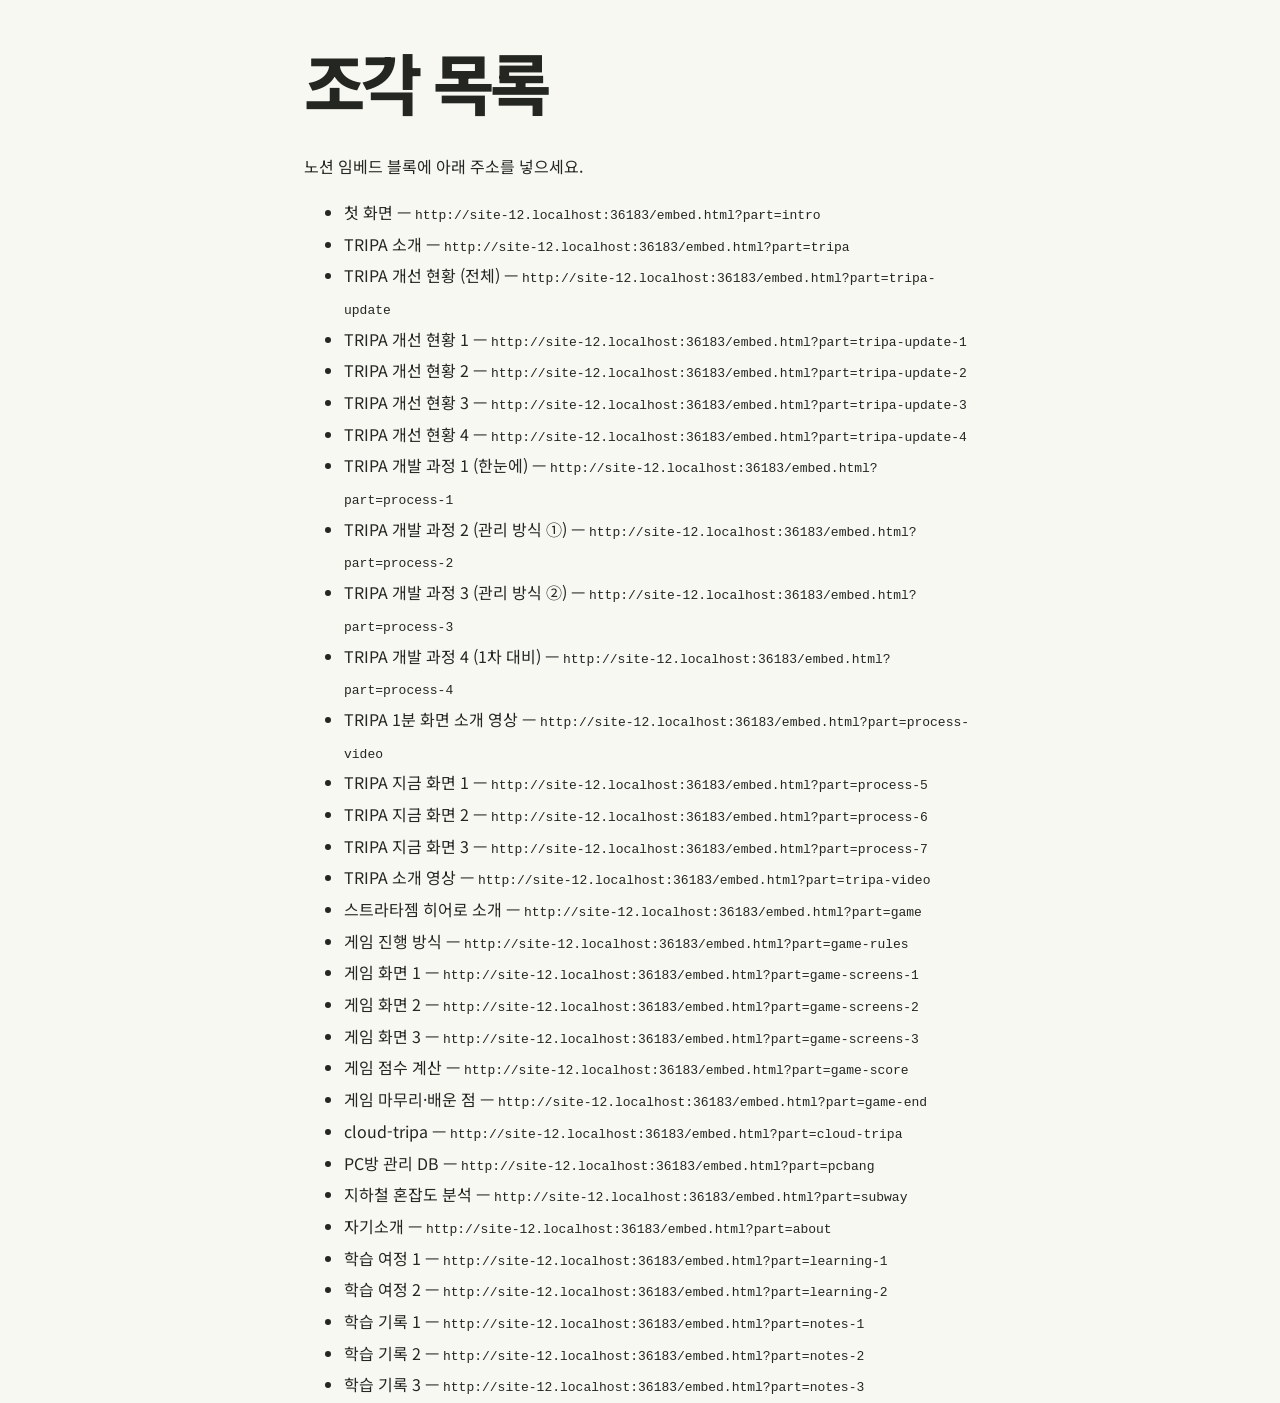
==== commit 5e920eba: "포트폴리오 사본: 화면 소개 영상과 process-video 조각 추가 Co-Authored-By: Claude Opus 5.5 <noreply@anthropic.com>" ====
--- a/embed.html
+++ b/embed.html
@@ -44,7 +44,8 @@
     'process-2':      { label: 'TRIPA 개발 과정 2 (관리 방식 ①)', pick: [['#tripa-process > .proc-title', 0, 0], ['#tripa-process .proc-manage > div', 0, 0]] },
     'process-3':      { label: 'TRIPA 개발 과정 3 (관리 방식 ②)', pick: [['#tripa-process .proc-manage > div', 1, 1]] },
     'process-4':      { label: 'TRIPA 개발 과정 4 (1차 대비)', pick: [['#tripa-process > .proc-title', 1, 1], ['#tripa-process > .proc-compare']] },
-    'process-5':      { label: 'TRIPA 지금 화면 1', pick: [['#tripa-process > .proc-title', 2, 2], ['#tripa-process .shot', 0, 3]] },
+    'process-video':  { label: 'TRIPA 1분 화면 소개 영상', pick: [['#tripa-process > .proc-title', 2, 2], ['#tripa-process > .proc-video']] },
+    'process-5':      { label: 'TRIPA 지금 화면 1', pick: [['#tripa-process > .proc-title', 3, 3], ['#tripa-process .shot', 0, 3]] },
     'process-6':      { label: 'TRIPA 지금 화면 2', pick: [['#tripa-process .shot', 4, 7]] },
     'process-7':      { label: 'TRIPA 지금 화면 3', pick: [['#tripa-process .shot', 8, 99], ['#tripa-process > p.small']] },
     'tripa-video':    { label: 'TRIPA 소개 영상', pick: [['#tripa-video']] },
--- a/style.css
+++ b/style.css
@@ -9,3 +9,4 @@
 #tripa-update .game-guide-grid+.game-guide-grid{margin-top:26px;padding-top:22px;border-top:1px solid var(--line,#d9d7cf)}
 
 #tripa-process .proc-title{margin:34px 0 14px;font-size:19px}.proc-stats{display:grid;grid-template-columns:repeat(6,minmax(0,1fr));gap:10px;margin:22px 0 6px}.proc-stats div{background:#fff;border:1px solid var(--line);border-radius:10px;padding:14px 12px}.proc-stats b{display:block;font-size:22px;letter-spacing:-.02em;color:var(--accent)}.proc-stats span{display:block;font-size:12px;color:var(--muted);margin-top:4px}.proc-compare td,.proc-compare th{font-size:13.5px}.shot-grid{display:grid;grid-template-columns:repeat(2,minmax(0,1fr));gap:18px}.shot{margin:0;background:#fff;border:1px solid var(--line);border-radius:12px;overflow:hidden}.shot img{display:block;width:100%;height:auto;aspect-ratio:8/5;object-fit:cover;border-bottom:1px solid var(--line)}.shot figcaption{padding:14px 16px 16px}.shot h4{margin:8px 0 6px;font-size:17px}.shot p{margin:0 0 6px;font-size:14px;line-height:1.7}.shot p.small{color:var(--muted);font-size:12.5px;margin:0}.who{display:inline-block;padding:2px 9px;border-radius:999px;font-size:11px;font-weight:700}.who.mine{background:#e3ead9;color:#3f5b2c}.who.team{background:#e4e5f6;color:#3e4296}.who.mate{background:#efe9df;color:#7a5a2a}@media (max-width:900px){.proc-stats{grid-template-columns:repeat(3,minmax(0,1fr))}}@media (max-width:640px){.proc-stats{grid-template-columns:repeat(2,minmax(0,1fr))}.shot-grid{grid-template-columns:1fr}}
+.proc-video video{display:block;width:100%;height:auto;aspect-ratio:8/5;background:#0c101c;border-radius:12px;border:1px solid var(--line)}.proc-video p.small{margin-top:10px}
